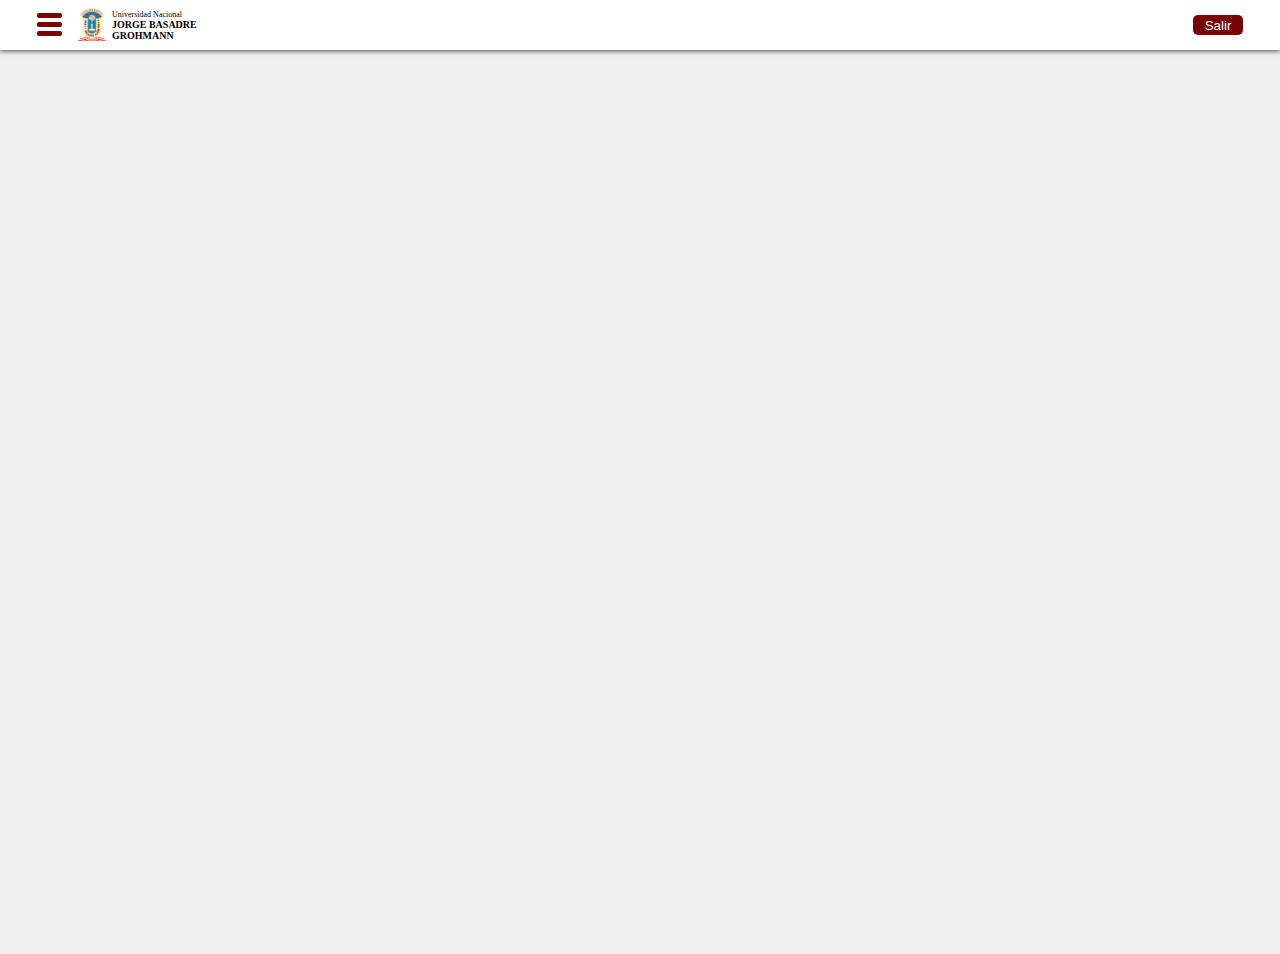
==== index.html @ bbd9e72c "Incorporando el proyecto en este repositorio" ====
<!DOCTYPE html>
<html lang="en">
<head>
    <meta charset="UTF-8">
    <meta name="viewport" content="width=device-width, user-scalable=no, initial-scale=1.0, maximum-scale=1.0, minimum-scale=1.0">
    <title>Document</title>
    <link href="https://file.myfontastic.com/9edDPe55GBYrm6PGjYtNqH/icons.css" rel="stylesheet">
    <link rel="stylesheet" href="css/style.css">
    <link rel="stylesheet" href="css/menu.css">
</head>
<body>
   
   <div class="contenedor-menu" id="menuopt">
       <div class="info-menu" >
           <div class="t-menu">
               <h1>ADMINISTRADOR</h1>
           </div>
           <div class="opt-menu">
               <nav>
                   <a href=""><span class="icon-home-house"></span>Inicio</a>
                   <a href=""><span class="icon-users-outline"></span>Registros</a>
                   <a href=""><span class="icon-settings-2"></span>Incidencias</a>
                   <a href=""><span class="icon-edit-modify"></span>FAQ</a>
                   <a href=""><span class="icon-clipboard"></span>Reportes</a>
               </nav>
           </div>
       </div>
   </div>
   
    <header>
        <div class="contenedor">
            <div class="h-left">
                <div class="btn-menu" id="openmenu">
                    <div class="uno"></div>
                    <div class="dos"></div>
                    <div class="tres"></div>
                </div>
                <div class="h-logo">
                    <div class="h-img">
                        <img src="img/unjbg.png" alt="">
                    </div>
                    <div class="h-txt">
                        <p>Universidad Nacional</p>
                        <h1>JORGE BASADRE GROHMANN</h1>
                    </div>
                </div>
            </div>
            <div class="h-right">
                <div class="h-opt">
                    <p class="icon-cogs"></p>
                </div>
                <div class="h-opt">
                    <p class="icon-bell"></p>
                </div>
                <div class="h-opt">
                    <button>Salir</button>
                </div>
            </div>
        </div>
    </header>
    <script src="js/menu.js"></script>
</body>
</html>
---- css/style.css ----
* {
    margin: 0;
    padding: 0;
    box-sizing: border-box;
}
body {
    background: #efefef;
}
header {
    height: 50px;
    box-shadow: 0 1px 5px rgba(0,0,0,0.7); 
    background: #fff;
}
header .contenedor {
    width: 100%;
    margin: auto;
}
header .h-left {
    float: left;
    display: flex;
}
.h-left .btn-menu {
    margin: 13px 5px;
}
.h-left .btn-menu:hover {
    cursor: pointer;
    opacity: 0.8;
}
.h-left .h-logo {
    display: flex;
}
.h-left .h-logo .h-txt {
    width: 100px;
    margin: 10px 5px;
}
.h-left .uno,.dos,.tres {
    width: 25px;
    height: 5px;
    background: #770303;
    margin-bottom: 4px;
    border-radius: 2px;
}
.h-left img {
    width: 30px;
    margin: 8px 0;
    margin-left: 10px;
}
.h-left .h-txt p {
    font-size: 8px;
}
.h-left .h-txt h1 {
    font-size: 10px;
}
/* Aqui right-------  */
header .h-right {
    float: right;
    display: flex;
}
.h-right .h-opt {
    width: 50px;
    height: 50px;
    display: flex;
    border-radius: 15px;
    margin-right: 5px;
}
.h-right .h-opt p {
    margin: auto;
    color: #770303;
    cursor: pointer;
}

.h-right button {
    width: 100%;
    height: 20px;
    margin: auto;
    background: #770303;
    border: none;
    color: #fff;
    border-radius: 5px;
}
.h-right button:hover {
    cursor: pointer;
    color: #FFB700;
    background: #560000;
}
@media screen and (min-width: 480px){
    header .contenedor {
        width: 95%;
    }
}
---- css/menu.css ----
.contenedor-menu {
    position: absolute;
    top: 54px;
    transition: all 0.5s;
}
.contenedor-menu .info-menu {
    background: #fff;
    width: 200px;
    height: 100vh;
    box-sizing: border-box;
    padding: 0 10px;
    
    
    transform: translateX(-200px);
}
.lookmenu {
    transform: translateX(200px);
    transition: all 0.5s;
}
.info-menu h1 {
    font-size: 13px;
    font-family: sans-serif;
}
.info-menu .t-menu {
    width: 70%;
    margin: auto;
    border-bottom: solid 1px #770303;
    box-sizing: border-box;
    padding: 25px 0;
    text-align: center;
}
.info-menu .opt-menu {
    margin-top: 40px;
}
.info-menu a {
    display: block;
    color: #770303;
    height: 35px;
    font-size: 13px;
    text-decoration: none;
    box-sizing: border-box;
    padding: 10px 0;
    margin-bottom: 5px;
}
.info-menu a:hover {
    background: #770303;
    color: #fff;
    box-shadow: 0 1px 5px rgba(0,0,0,0.7); 
}
.info-menu a span {
    margin-left: 45px;
    margin-right: 10px;
}
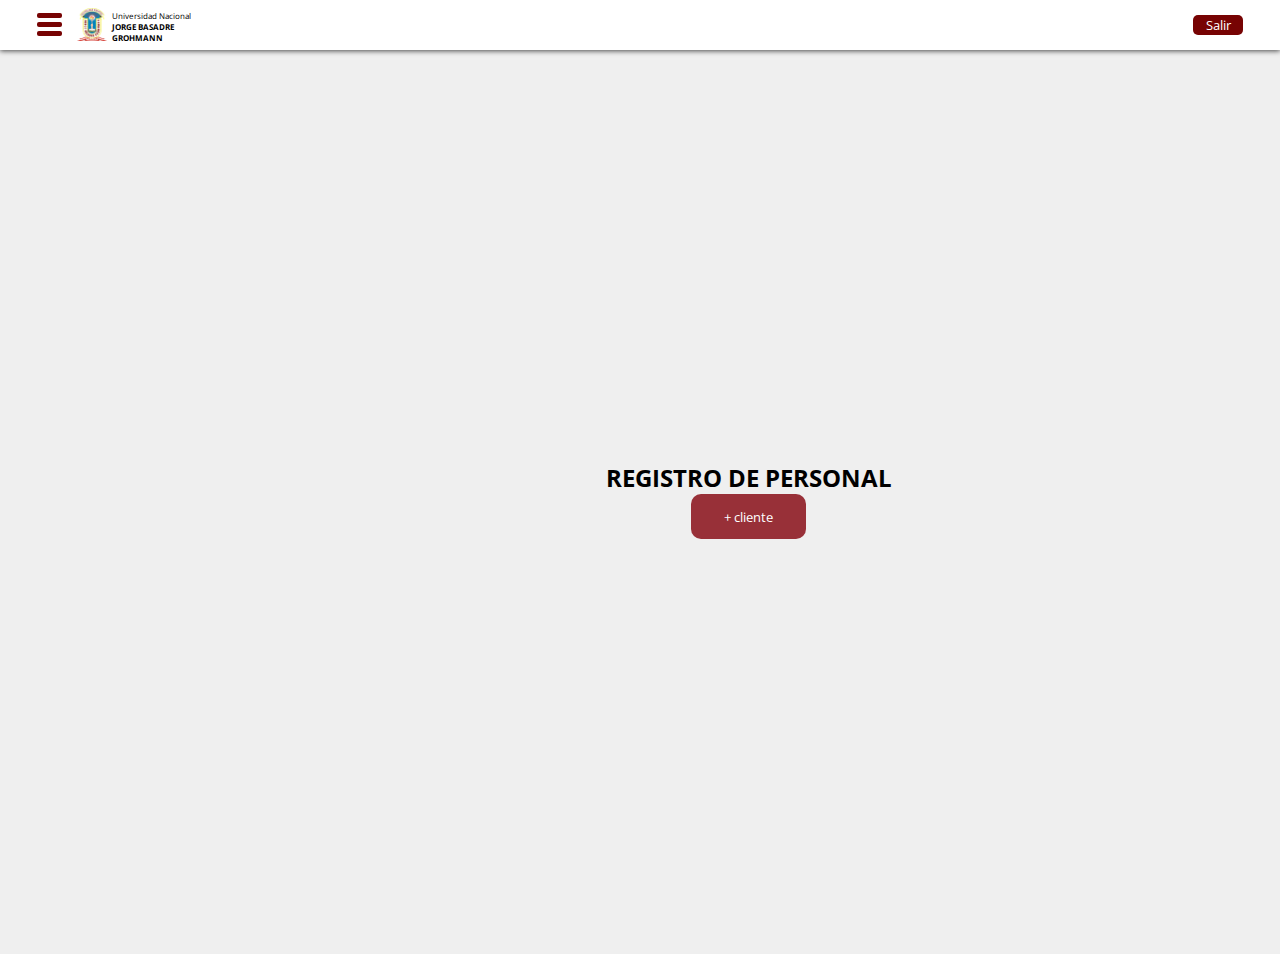
==== commit 83a5fe7c: "incoporando los modales" ====
--- a/index.html
+++ b/index.html
@@ -7,6 +7,7 @@
     <link href="https://file.myfontastic.com/9edDPe55GBYrm6PGjYtNqH/icons.css" rel="stylesheet">
     <link rel="stylesheet" href="css/style.css">
     <link rel="stylesheet" href="css/menu.css">
+    <link rel="stylesheet" href="css/modal.css">
 </head>
 <body>
    
@@ -58,6 +59,82 @@
             </div>
         </div>
     </header>
+    <!-- comensamo incorporando el contenido dentro de el  -->
+    <div class="contenedor-total">
+        <h2>REGISTRO DE PERSONAL</h2>
+        <div class="contenedor--menu">
+          
+        </div>
+        <ul class="celdasdeinformacion">
+          <div>
+              <li>
+                <button onclick="modalvisto()" class="btn-agregar">+ cliente</button>
+              </li> 
+          </div>
+        </ul>
+    </div>
+
+
+    <!-- colocamos todos los modales  -->
+    <!-- colocamos todos los modales  -->
+    <!-- colocamos todos los modales  -->
+    <!-- comienzo del primer modal -->
+        <div id="modal-datos">
+            <div class="modal--contenedor">
+                <ul class="modal--contenedor-contenido">
+                    <div class="modal--cerrar">
+                        <a href="#" onclick="modalcerrar()">X</a>
+                    </div>
+                    <ul class="modal--informacion">
+                        <div class="modal--avatar">
+                            <figure>
+                                <img src="img/icon-user.png" alt="avatra-del-usuario">
+                            </figure>
+                            <h2 id="name">Henry Cochicatari</h2>
+                        </div>
+                        <ul class="modal--datos">
+                            <li><div class="referencia">DNI</div><div class="u-dato">76471166</div></li>
+                            <li><div class="referencia">EMAIL</div><div class="u-dato">tunime.1@gmail.com</div></li>
+                            <li><div class="referencia">CELULAR</div><div class="u-dato">956 783 675</div></li>
+                            <li><div class="referencia">DIRECCION</div><div class="u-dato">Las americas W-11</div></li>
+                            <li><div class="referencia">ROL</div><div class="u-dato">Administrador</div></li>
+                            <li><div class="referencia">ESPECIALIDAD</div><div class="u-dato">Doctor</div></li>
+                        </ul>
+                    </ul>
+                </ul>
+            </div>
+        </div>
+        <!-- fin del primer modal -->
+         <!-- comienzo del segundo modal -->
+        <div id="modal-datos-editar">
+            <div class="modal--contenedor modal--editar-informacion">
+                <ul class="modal--contenedor-contenido">
+                    <div class="modal--cerrar">
+                        <a href="#" onclick="modalcerrareditar()">X</a>
+                    </div>
+                    <ul class="modal--informacion">
+                        <ul class="modal--datos">
+                            <li><div class="referencia">Nombres</div><input type="name"></li>
+                            <li><div class="referencia">Apellidos</div><input type="firstname"></li>
+                            <li><div class="referencia">DNI</div><input type="numer"></li>
+                            <li><div class="referencia">EMAIL</div><input type="email"></li>
+                            <li><div class="referencia">CELULAR</div><input type="phone"></li>
+                            <li><div class="referencia">DIRECCION</div><input type="adress"></li>
+                            <li><div class="referencia">ROL</div><input type="text"></li>
+                            <li><div class="referencia">ESPECIALIDAD</div><input type="text"></li>
+                            <div class="modal-btn--confirmar">
+                                <a href="#">Guardar</a>
+                            </div>
+                        </ul>
+                    </ul>
+                </ul>
+            </div>
+        </div>
+        <!-- fin del segundo modal -->
+    <!-- terminamos de colocar todos los modales  -->
+    <!-- terminamos de colocar todos los modales  -->
+    <!-- terminamos de colocar todos los modales  -->
     <script src="js/menu.js"></script>
+    <script src="js/modal.js"></script>
 </body>
 </html>--- a/css/style.css
+++ b/css/style.css
@@ -1,7 +1,9 @@
+@import url('https://fonts.googleapis.com/css?family=Open+Sans:300,300i,400,400i,600,600i,700,700i,800,800i');
 * {
     margin: 0;
     padding: 0;
     box-sizing: border-box;
+    font-family: 'Open Sans', sans-serif;
 }
 body {
     background: #efefef;
@@ -49,7 +51,7 @@
     font-size: 8px;
 }
 .h-left .h-txt h1 {
-    font-size: 10px;
+    font-size: 8px;
 }
 /* Aqui right-------  */
 header .h-right {
@@ -87,4 +89,12 @@
     header .contenedor {
         width: 95%;
     }
+}
+
+.contenedor-total{
+    display: flex;
+    justify-content: center;
+    align-items: center;
+    height: 100vh;
+    flex-direction: column;
 }--- a/css/menu.css
+++ b/css/menu.css
@@ -36,7 +36,7 @@
     display: block;
     color: #770303;
     height: 35px;
-    font-size: 13px;
+    font-size: 17px;
     text-decoration: none;
     box-sizing: border-box;
     padding: 10px 0;
--- a/css/modal.css
+++ b/css/modal.css
@@ -0,0 +1,140 @@
+@import url("https://fonts.googleapis.com/css?family=Open+Sans:300,300i,400,400i,600,600i,700,700i,800,800i");
+* {
+  font-family: 'Open Sans', sans-serif; }
+
+li {
+  padding: 0;
+  margin: 0;
+  list-style: none; }
+
+ul {
+  padding: 0;
+  margin: 0; }
+
+a {
+  text-decoration: none; }
+
+.btn-agregar {
+  padding: 1em 2.5em;
+  background: #983038;
+  cursor: pointer;
+  border: none;
+  color: white;
+  border-radius: 10px; }
+
+#modal-datos {
+  background: rgba(0, 0, 0, 0.9);
+  position: fixed;
+  top: -100vh;
+  left: 0;
+  height: 100vh;
+  width: 100vw;
+  transition: all .5s;
+  display: flex;
+  justify-content: center;
+  align-items: center; }
+
+.modal--cerrar {
+  margin: -1em 0 0 0;
+  width: 37em;
+  display: flex;
+  justify-content: flex-end; }
+  .modal--cerrar a {
+    padding: 0.5em 0.9em;
+    background: #e74c3c;
+    border-radius: 400px;
+    color: white; }
+
+.modal--contenedor {
+  background: white;
+  border-radius: 10px;
+  padding: 1em 1em;
+  width: 40em;
+  height: 20em;
+  display: flex;
+  justify-content: center;
+  align-items: center;
+  flex-direction: column; }
+
+.modal--contenedor-contenido {
+  display: flex;
+  justify-content: center;
+  align-items: center;
+  flex-direction: column; }
+
+.modal--informacion {
+  display: flex;
+  justify-content: center;
+  align-items: center; }
+
+.modal--avatar {
+  display: flex;
+  justify-content: center;
+  align-items: center;
+  flex-direction: column;
+  margin: 0 2em 0 0; }
+  .modal--avatar figure {
+    width: 170px;
+    height: 170px;
+    border-radius: 100px;
+    background: #eae9e9;
+    display: flex;
+    justify-content: center;
+    align-items: center; }
+    .modal--avatar figure img {
+      width: 50%;
+      height: 65%; }
+  .modal--avatar h2 {
+    margin: -0.5em 0 0 0; }
+
+.modal--datos .referencia {
+  padding: 0 1em;
+  font-size: 12px; }
+.modal--datos li {
+  padding: 1em 0 0 0;
+  display: flex;
+  align-items: center; }
+.modal--datos .u-dato {
+  font-weight: bold; }
+
+#modal-datos-editar {
+  background: rgba(0, 0, 0, 0.9);
+  position: fixed;
+  top: -100vh;
+  left: 0;
+  height: 100vh;
+  width: 100vw;
+  transition: all .5s;
+  display: flex;
+  justify-content: center;
+  align-items: center; }
+
+.modal--editar-informacion {
+  border-radius: 10px;
+  background: white;
+  padding: 1em 1em;
+  width: 40em;
+  height: 33em;
+  display: flex;
+  justify-content: center;
+  align-items: center;
+  flex-direction: column; }
+
+.modal--datos li input {
+  background: #F0F0F1;
+  height: 2em;
+  font-size: 0.9em;
+  padding: 0.2em 0.5em 0.2em 0.5em;
+  width: 22em;
+  border-radius: 0.6em;
+  border: none; }
+
+.modal-btn--confirmar {
+  margin: 3em 0 0 0; }
+  .modal-btn--confirmar a {
+    padding: 0.5em 2em;
+    border-radius: 10px;
+    background: #1abc9c;
+    color: white; }
+
+/*# sourceMappingURL=modal.css.map */
